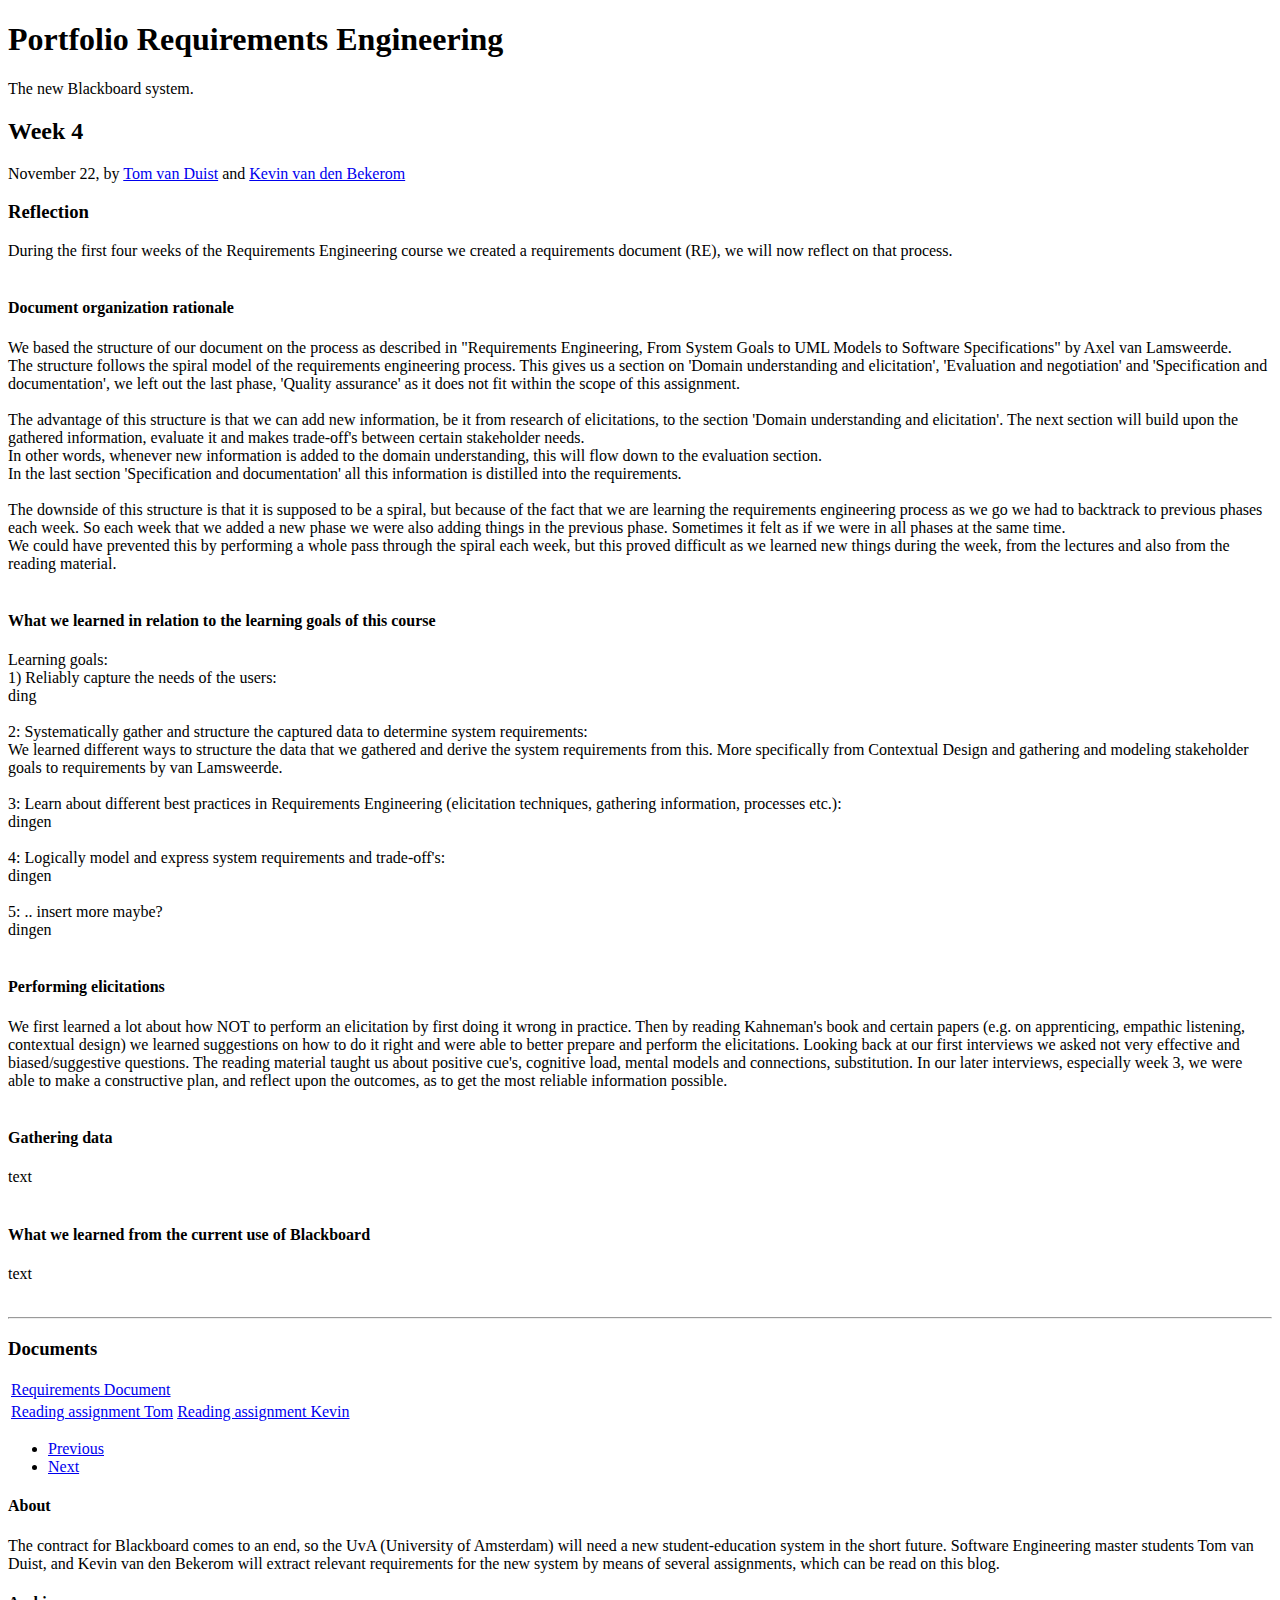
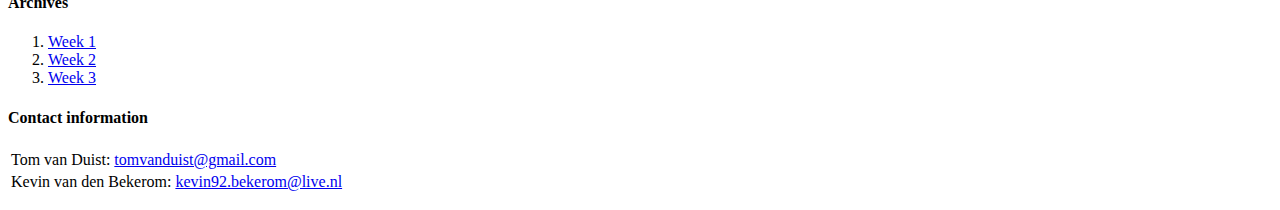
==== Portfolio/_week4.html @ 16266d20 "Some reflection" ====
<!DOCTYPE html>
<html lang="en">
  <head>
    <meta charset="utf-8">
    <meta http-equiv="X-UA-Compatible" content="IE=edge">
    <meta name="viewport" content="width=device-width, initial-scale=1">
    <!-- The above 3 meta tags *must* come first in the head; any other head content must come *after* these tags -->
    <meta name="description" content="">
    <meta name="author" content="">
    <link rel="icon" href="../../favicon.ico">

    <title>Portfolio Requirements Engineering</title>

    <!-- Bootstrap core CSS -->
    <link href="css/bootstrap.min.css" rel="stylesheet">

    <!-- Custom styles for this template -->
    <link href="blog.css" rel="stylesheet">

    <!-- HTML5 shim and Respond.js for IE8 support of HTML5 elements and media queries -->
    <!--[if lt IE 9]>
      <script src="https://oss.maxcdn.com/html5shiv/3.7.2/html5shiv.min.js"></script>
      <script src="https://oss.maxcdn.com/respond/1.4.2/respond.min.js"></script>
    <![endif]-->
  </head>

  <body>

    <!-- <div class="blog-masthead">
      <div class="container">
        <nav class="blog-nav">
          <a class="blog-nav-item active" href="#">Home</a>
          <a class="blog-nav-item" href="#">About</a>
        </nav>
      </div>
    </div> -->

    <div class="container">

      <div class="blog-header">
        <h1 class="blog-title">Portfolio Requirements Engineering</h1>
        <p class="lead blog-description">The new Blackboard system.</p>
      </div>

      <div class="row">

        <div class="col-sm-8 blog-main">

          <div class="blog-post">
            <h2 class="blog-post-title">Week 4</h2>
            <p class="blog-post-meta">November 22, by <a href="https://www.linkedin.com/profile/view?id=ADEAAA-HgHkBWCrGzF-K332RWIWLnMBFeHpMZ2g&authType=NAME_SEARCH&authToken=yxS0&locale=nl_NL&srchid=1805774011446045044142&srchindex=1&srchtotal=1&trk=vsrp_people_res_name&trkInfo=VSRPsearchId%3A1805774011446045044142%2CVSRPtargetId%3A260538489%2CVSRPcmpt%3Aprimary%2CVSRPnm%3Atrue%2CauthType%3ANAME_SEARCH">Tom van Duist</a> 
            and <a href="https://www.linkedin.com/profile/view?id=AAIAAArDZHkBjBY7Na6qaLD0lTZrzJPP6Bnkjbc&trk=nav_responsive_tab_profile">Kevin van den Bekerom</a> </p>

            <!-- <p>Blog posts on this website will follow the following structure: </p>
            <ol>
                <li>Short description of the assignment.</li>
                <li>How did we approach the assignment? includes planning.</li>
                <li>Relevant results for display on website.</li>
                <li>Links to documentation.</li>
                <li>Future work?</li>
            </ol> -->
            
            <p>
            <h3> Reflection </h3></p>
            <p>During the first four weeks of the Requirements Engineering course we created a requirements document (RE),
            we will now reflect on that process.</br>
            </br>
            
            <h4>Document organization rationale</h4>
            We based the structure of our document on the process as described in "Requirements Engineering, 
            From System Goals to UML Models to Software Specifications" by Axel van Lamsweerde.</br>
            The structure follows the spiral model of the requirements engineering process. This gives us a
            section on 'Domain understanding and elicitation', 'Evaluation and negotiation' and 'Specification and
            documentation', we left out the last phase, 'Quality assurance' as it does not fit within the scope
            of this assignment.</br>
            </br>
            The advantage of this structure is that we can add new information, be it from research of elicitations, to
            the section 'Domain understanding and elicitation'. The next section will build upon the gathered information,
            evaluate it and makes trade-off's between certain stakeholder needs.</br>
            In other words, whenever new information is added to the domain understanding, this will flow down to the
            evaluation section.</br>
            In the last section 'Specification and documentation' all this information is distilled into the requirements.</br>
            </br>
            The downside of this structure is that it is supposed to be a spiral, but because of the fact that we are learning 
            the requirements engineering process as we go we had to backtrack to previous phases each week. So each week 
            that we added a new phase we were also adding things in the previous phase. Sometimes it felt as if we were in all 
            phases at the same time.</br>
            We could have prevented this by performing a whole pass through the spiral each week, but this proved 
            difficult as we learned new things during the week, from the lectures and also from the reading material.</br>
            </br>
            
            <h4>What we learned in relation to the learning goals of this course</h4>
            Learning goals:</br>
            1) Reliably capture the needs of the users:</br>
            ding</br></br>
            
            2: Systematically gather and structure the captured data to determine system requirements:</br>
            We learned different ways to structure the data that we gathered and derive the system requirements from this.
            More specifically from Contextual Design and gathering and modeling stakeholder goals to requirements by van 
            Lamsweerde.</br></br>
            
            3: Learn about different best practices in Requirements Engineering (elicitation techniques, gathering information,
            processes etc.):</br>
            dingen</br></br>
            
            4: Logically model and express system requirements and trade-off's:</br>
            dingen</br></br>
            
            5: .. insert more maybe?</br>
            dingen</br>
            </br>
            
            <h4>Performing elicitations</h4>
            We first learned a lot about how NOT to perform an elicitation by first doing it wrong in practice. 
            Then by reading Kahneman's book and certain papers (e.g. on apprenticing, empathic listening, 
            contextual design) we learned suggestions on how to do it right and were able to better prepare
            and perform the elicitations. Looking back at our first interviews we asked not very effective
            and biased/suggestive questions. The reading material taught us about positive cue's, cognitive load,
            mental models and connections, substitution. In our later interviews, especially week 3, we were able
            to make a constructive plan, and reflect upon the outcomes, as to get the most reliable information possible.</br>
            </br>
            
            <h4>Gathering data</h4>
            text</br>
            </br>
            
            <h4> What we learned from the current use of Blackboard </h4>
            text</br>
            </br>
            </p>
            
            <hr class = "hl-blog">
            
            
            <p><h3> Documents </h3></p>
            
            <table class="table table-hover">
                <tr>
                    <td><a href="files/week_4/rd.pdf">Requirements Document</a></td>
                </tr>
                <tr>
                    <td><a href="files/week_4/tom_reading_4.pdf">Reading assignment Tom</a></td>
                    <td><a href="files/week_4/kevin_reading_4.pdf">Reading assignment Kevin</a></td>
                </tr>
                <!-- <tr>
                    <td><a href="files/week_1/kevin_bb_log.pdf">BlackBoard log Kevin</a></td>
                </tr> -->
            </table>

          </div><!-- /.blog-post -->

          <nav>
            <ul class="pager">
              <li><a href="#">Previous</a></li>
              <li><a href="#">Next</a></li>
            </ul>
          </nav>

        </div><!-- /.blog-main -->

        <div class="col-sm-3 col-sm-offset-1 blog-sidebar">
          <div class="sidebar-module sidebar-module-inset">
            <h4>About</h4>
            <p>The contract for Blackboard comes to an end, so the UvA (University of Amsterdam) will need a new 
            student-education system in the short future. Software Engineering master students Tom van Duist, and 
            Kevin van den Bekerom will extract relevant requirements for the new system by means of several assignments,
            which can be read on this blog.
            </p>
          </div>
          <div class="sidebar-module">
            <h4>Archives</h4>
            <ol class="list-unstyled">
              <li><a href="/master_se/re/index.html">Week 1</a></li>
              <li><a href="/master_se/re/week2.html">Week 2</a></li>
              <li><a href="/master_se/re/week3.html">Week 3</a></li>
            </ol>
          </div>
        </div><!-- /.blog-sidebar -->

      </div><!-- /.row -->

    </div><!-- /.container -->

    <footer class="blog-footer">
      <p><h4>Contact information</h4>
      <table class="table table-hover">
  <tr>
    <td>Tom van Duist: <a href="mailto:tomvanduist@gmail.com">tomvanduist@gmail.com</a></td>
  </tr>
  <tr>
    <td>Kevin van den Bekerom: <a href="mailto:kevin92.bekerom@live.nl">kevin92.bekerom@live.nl</a></td>
  </tr>
</table>
      </p>
    </footer>


    <!-- Bootstrap core JavaScript
    ================================================== -->
    <!-- Placed at the end of the document so the pages load faster -->
    <script src="https://ajax.googleapis.com/ajax/libs/jquery/1.11.3/jquery.min.js"></script>
    <script src="../../dist/js/bootstrap.min.js"></script>
    <!-- IE10 viewport hack for Surface/desktop Windows 8 bug -->
    <script src="../../assets/js/ie10-viewport-bug-workaround.js"></script>
  </body>
</html>
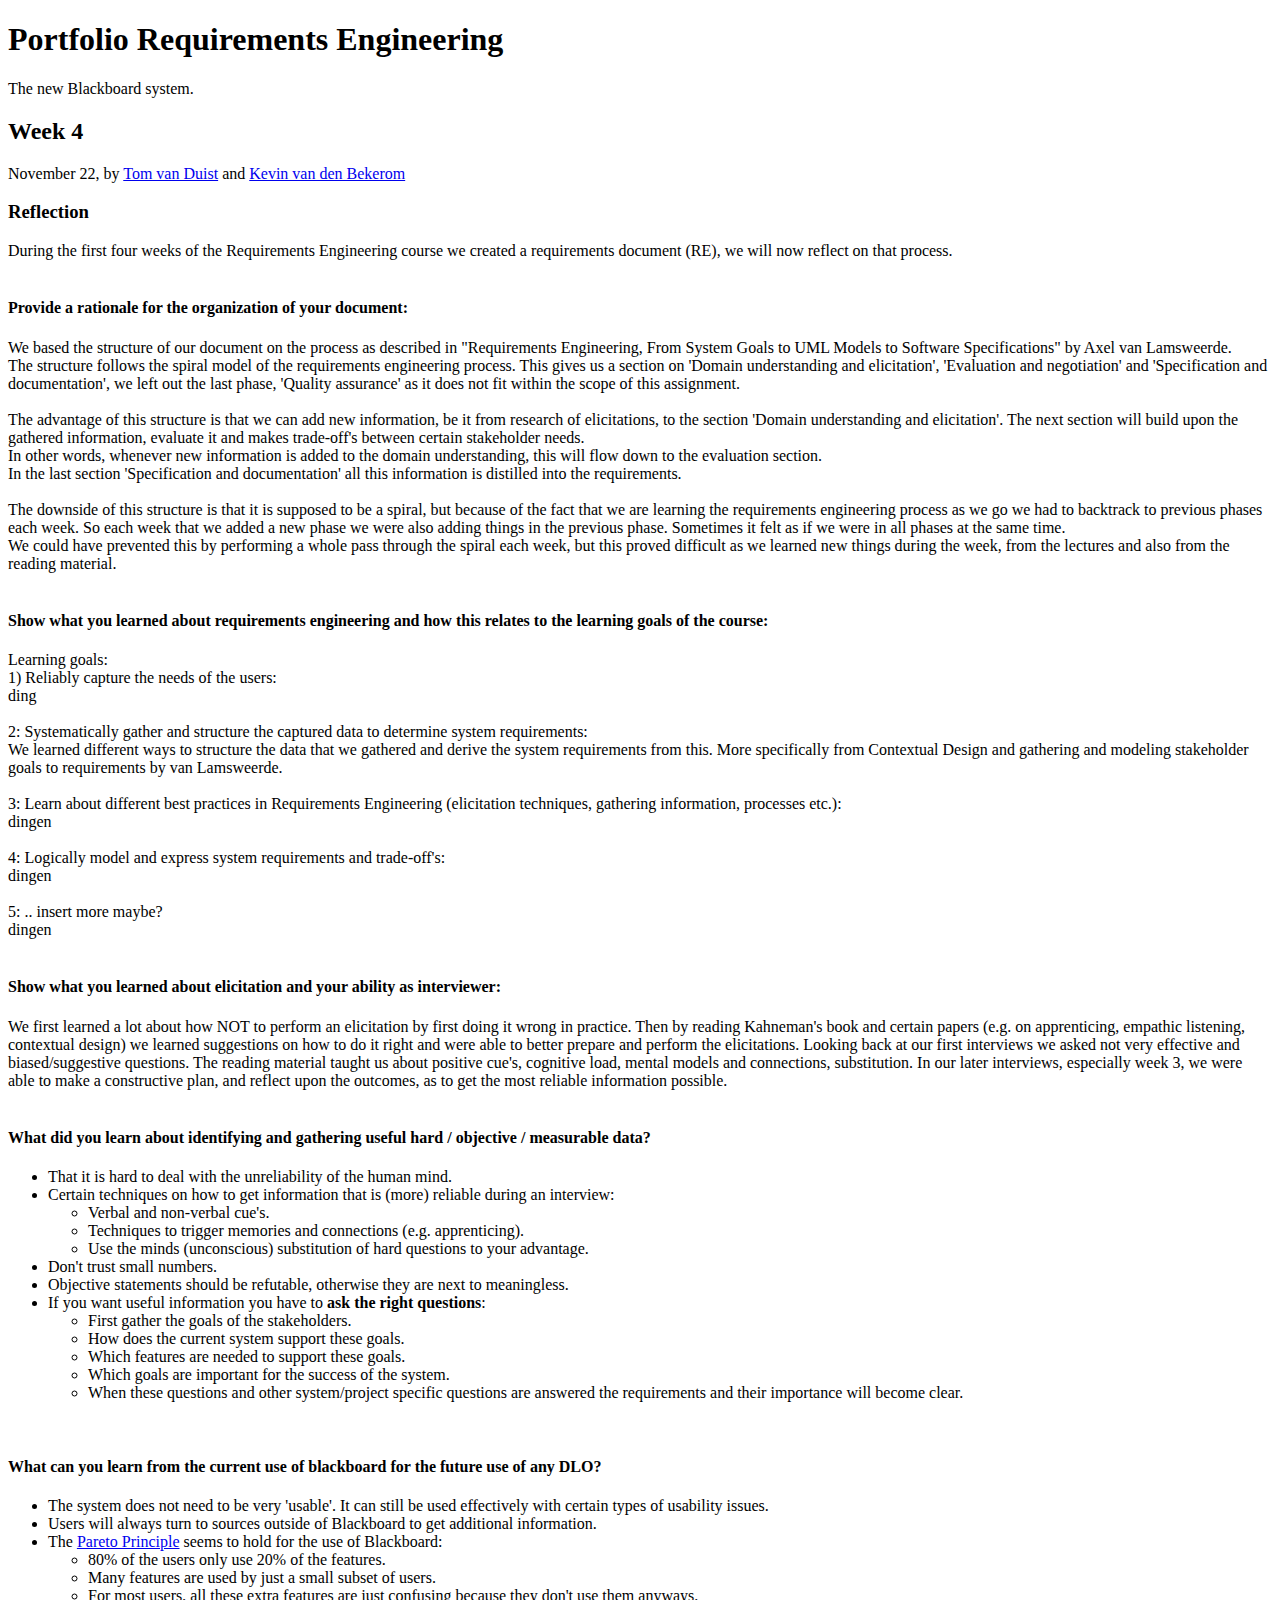
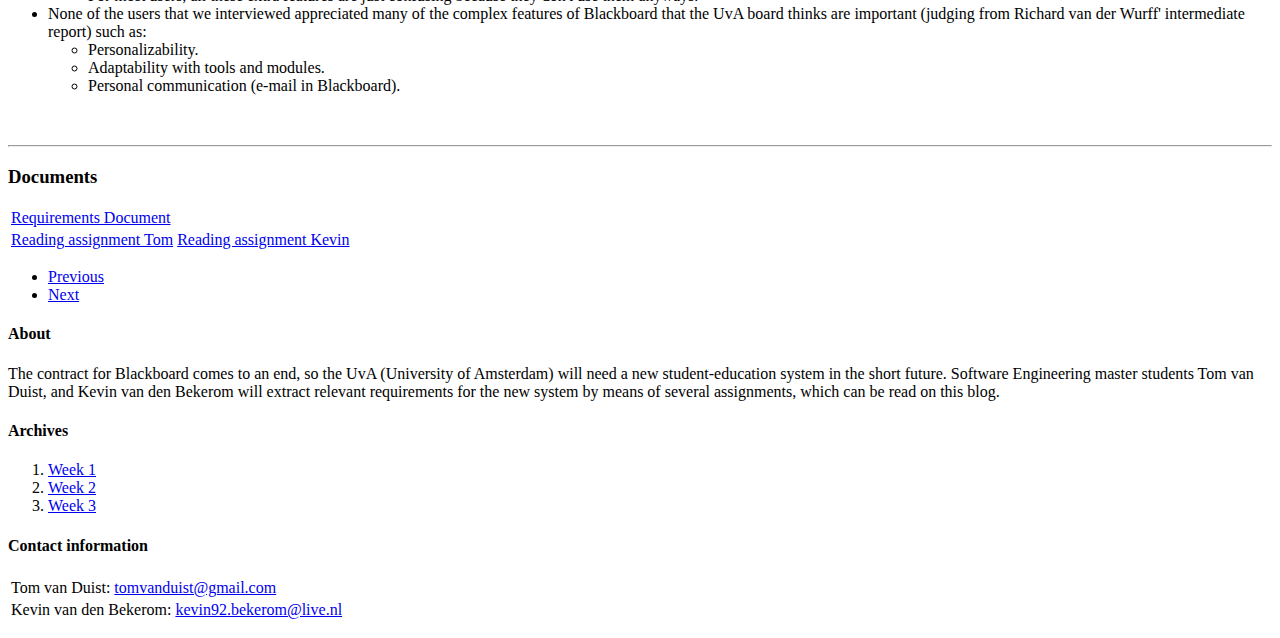
==== commit ca1d979f: "Reflection" ====
--- a/Portfolio/_week4.html
+++ b/Portfolio/_week4.html
@@ -66,7 +66,7 @@
             we will now reflect on that process.</br>
             </br>
             
-            <h4>Document organization rationale</h4>
+            <h4>Provide a rationale for the organization of your document:</h4>
             We based the structure of our document on the process as described in "Requirements Engineering, 
             From System Goals to UML Models to Software Specifications" by Axel van Lamsweerde.</br>
             The structure follows the spiral model of the requirements engineering process. This gives us a
@@ -89,7 +89,7 @@
             difficult as we learned new things during the week, from the lectures and also from the reading material.</br>
             </br>
             
-            <h4>What we learned in relation to the learning goals of this course</h4>
+            <h4>Show what you learned about requirements engineering and how this relates to the learning goals of the course:</h4>
             Learning goals:</br>
             1) Reliably capture the needs of the users:</br>
             ding</br></br>
@@ -110,7 +110,7 @@
             dingen</br>
             </br>
             
-            <h4>Performing elicitations</h4>
+            <h4>Show what you learned about elicitation and your ability as interviewer:</h4>
             We first learned a lot about how NOT to perform an elicitation by first doing it wrong in practice. 
             Then by reading Kahneman's book and certain papers (e.g. on apprenticing, empathic listening, 
             contextual design) we learned suggestions on how to do it right and were able to better prepare
@@ -120,12 +120,53 @@
             to make a constructive plan, and reflect upon the outcomes, as to get the most reliable information possible.</br>
             </br>
             
-            <h4>Gathering data</h4>
-            text</br>
-            </br>
-            
-            <h4> What we learned from the current use of Blackboard </h4>
-            text</br>
+            <h4>What did you learn about identifying and gathering useful hard / objective / measurable data?</h4>
+            <ul>
+                <li>That it is hard to deal with the unreliability of the human mind.</li>
+                <li>Certain techniques on how to get information that is (more) reliable during an interview:
+                    <ul>
+                        <li>Verbal and non-verbal cue's.</li>
+                        <li>Techniques to trigger memories and connections (e.g. apprenticing).</li>
+                        <li>Use the minds (unconscious) substitution of hard questions to your advantage.</li>
+                    </ul>
+                </li>
+                <li>Don't trust small numbers.</li>
+                <li>Objective statements should be refutable, otherwise they are next to meaningless.</li>
+                <li>If you want useful information you have to <strong>ask the right questions</strong>:
+                    <ul>
+                        <li>First gather the goals of the stakeholders.</li>
+                        <li>How does the current system support these goals.</li>
+                        <li>Which features are needed to support these goals.</li>
+                        <li>Which goals are important for the success of the system.</li>
+                        <li>When these questions and other system/project specific questions are answered
+                        the requirements and their importance will become clear.</li>
+                    </ul>
+                </li>
+            </ul>
+            </br>
+            
+            <h4>What can you learn from the current use of blackboard for the future use of any DLO?</h4>
+            <ul>
+                <li>The system does not need to be very 'usable'. It can still be used effectively with certain types of
+                usability issues.</li>
+                <li>Users will always turn to sources outside of Blackboard to get additional information.</li>
+                <li>The <a href="https://en.wikipedia.org/wiki/Pareto_principle">Pareto Principle</a> seems to hold for the use of Blackboard:
+                    <ul>
+                        <li>80% of the users only use 20% of the features.</li>
+                        <li>Many features are used by just a small subset of users.</li>
+                        <li>For most users, all these extra features are just confusing because they don't use them anyways.</li>
+                    </ul>
+                </li>
+                <li>None of the users that we interviewed appreciated many of the complex features of Blackboard 
+                that the UvA board thinks are important (judging from Richard van der Wurff' intermediate report) such as:
+                    <ul>
+                        <li>Personalizability.</li>
+                        <li>Adaptability with tools and modules.</li>
+                        <li>Personal communication (e-mail in Blackboard).</li>
+                    </ul>
+                </li>
+                
+            </ul>
             </br>
             </p>
             
